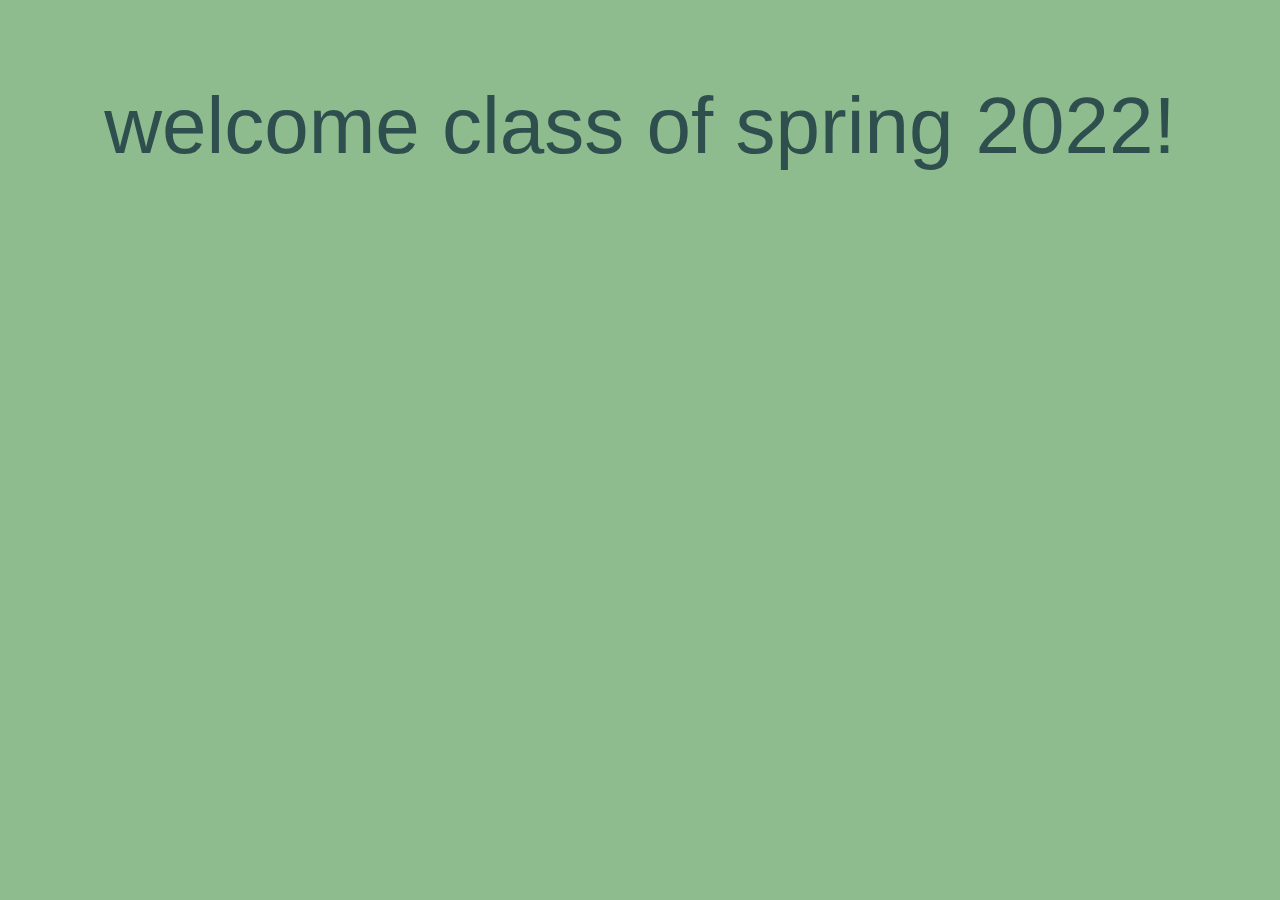
==== <!DOCTYPE html>.html @ 8ea5f9cb "Add files via upload" ====
<!DOCTYPE html>
<html lang="en">
<head>
    <meta charset="UTF-8">
    <link rel="stylesheet" href="styles.css">
<meta name="viewport" content="width=device-width, initial-scale=1.0">
    <title>pilipage</title>
</head>
<body>
    <p>welcome class of spring 2022!</p>
</body>
</html>
---- styles.css ----
body {
    background-color: darkseagreen;
}

/*changing paragraph element property values */
p {
    font-family: 'Lucida Sans', 'Lucida Sans Regular', 'Lucida Grande', 'Lucida Sans Unicode', Geneva, Verdana, sans-serif;
    font-size: 80px;
    color: darkslategray;
    text-align: center;
}
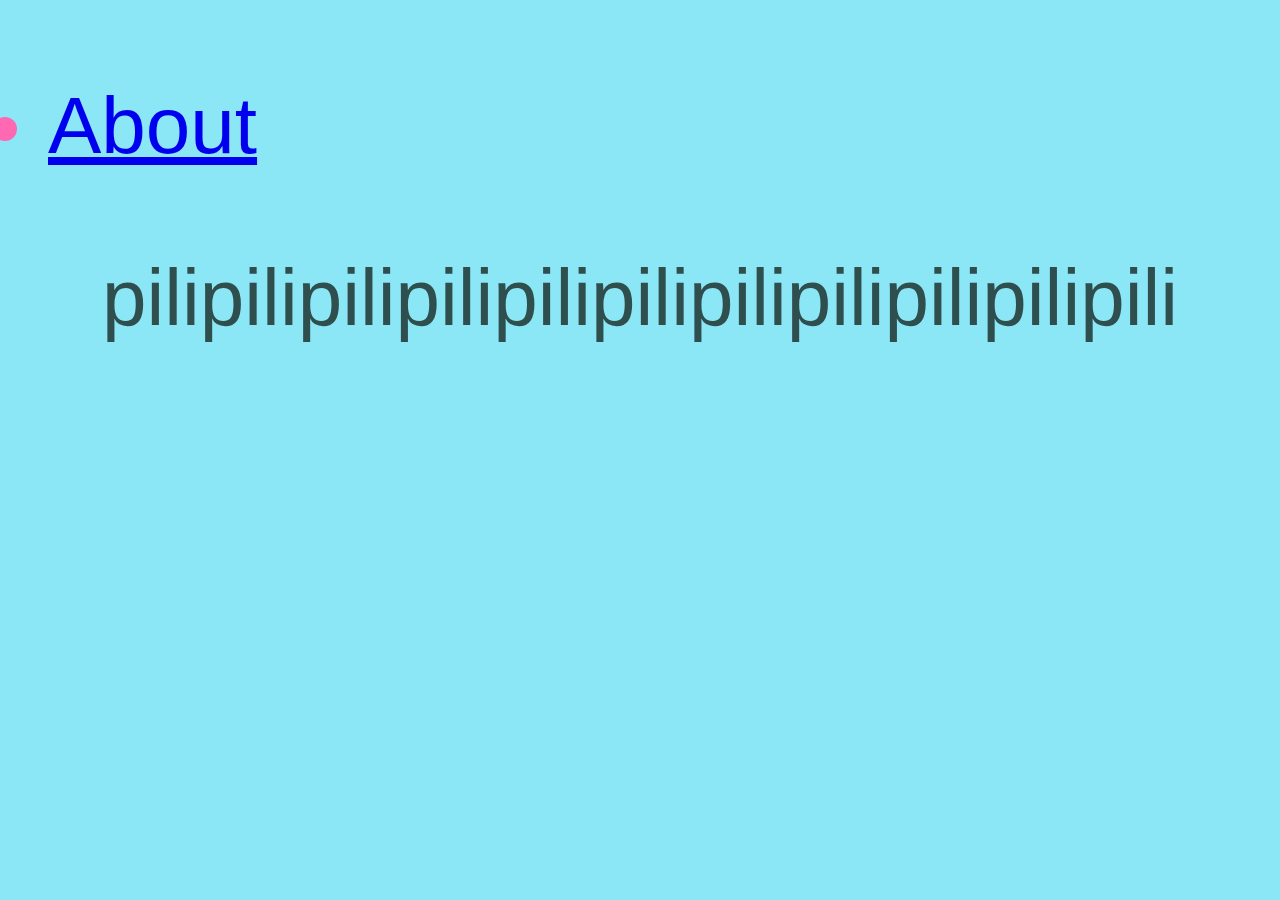
==== commit 19e345cf: "Add files via upload" ====
--- a/<!DOCTYPE html>.html
+++ b/<!DOCTYPE html>.html
@@ -3,11 +3,14 @@
 <head>
     <meta charset="UTF-8">
     <link rel="stylesheet" href="styles.css">
+<ul>
+    <li><a href="about.html">About</a></li>
+</ul>
 <meta name="viewport" content="width=device-width, initial-scale=1.0">
     <title>pilipage</title>
 </head>
 <body>
-    <p>welcome class of spring 2022!</p>
+    <p>pilipilipilipilipilipilipilipilipilipilipili</p>
 </body>
 </html>
     --- a/styles.css
+++ b/styles.css
@@ -1,5 +1,5 @@
 body {
-    background-color: darkseagreen;
+    background-color: rgb(139, 230, 246);
 }
 
 /*changing paragraph element property values */
@@ -8,4 +8,11 @@
     font-size: 80px;
     color: darkslategray;
     text-align: center;
+}
+
+ul{
+    font-family: 'Lucida Sans', 'Lucida Sans Regular', 'Lucida Grande', 'Lucida Sans Unicode', Geneva, Verdana, sans-serif;
+    font-size: 80px;
+    color: hotpink;
+    text-align: left
 }